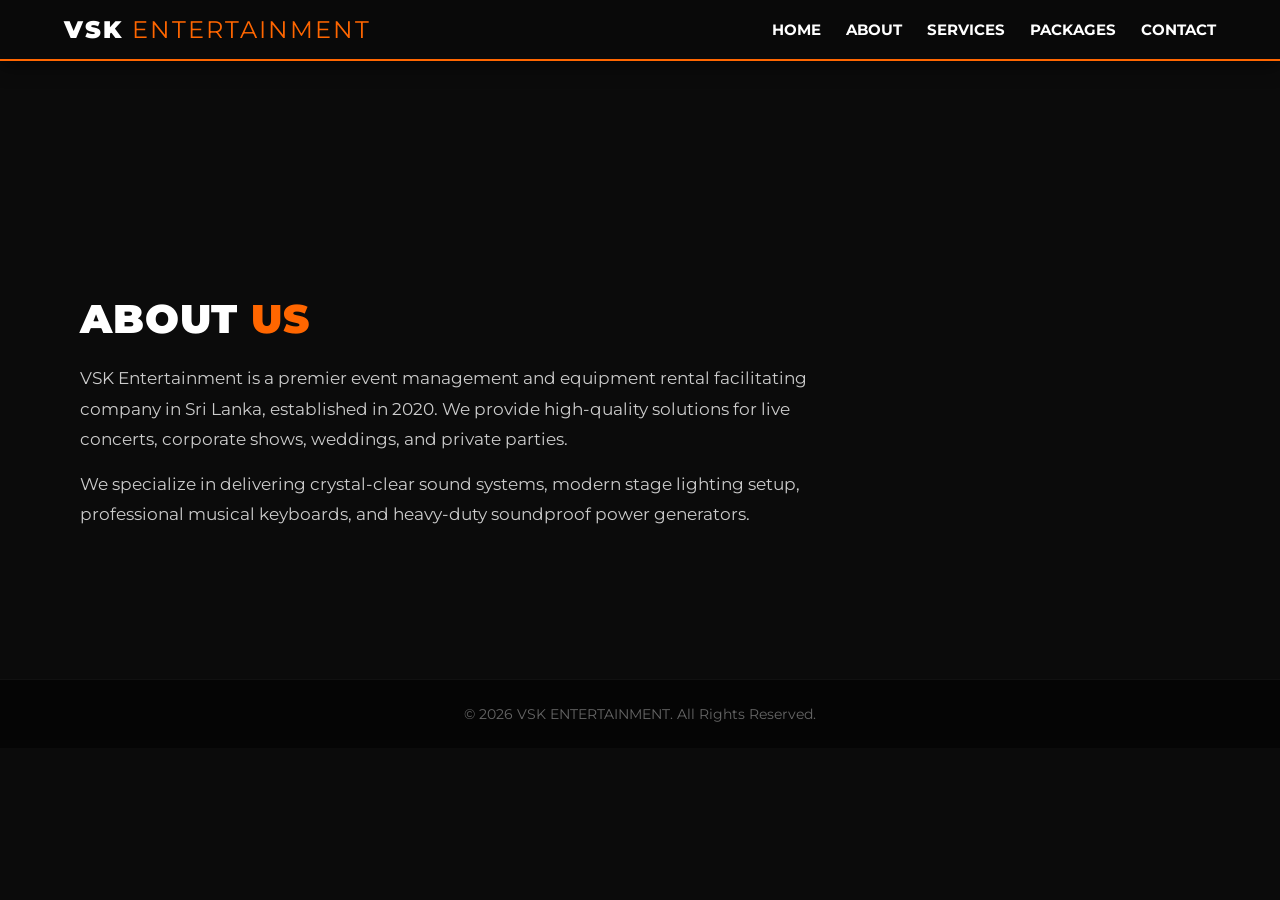
==== about.html @ 510845f7 "Fix HTML structure and update YouTube link" ====
<!DOCTYPE html>
<html lang="en">
<head>
    <meta charset="UTF-8">
    <meta name="viewport" content="width=device-width, initial-scale=1.0">
    <title>About Us - VSK Entertainment</title>
    <link rel="stylesheet" href="style.css">
</head>
<body class="bg-dark">

    <header>
        <div class="logo">
            <h2>VSK <span>ENTERTAINMENT</span></h2>
        </div>
        <nav>
            <ul>
                <li><a href="index.html">Home</a></li>
                <li><a href="about.html" class="active">About</a></li>
                <li><a href="services.html">Services</a></li>
                <li><a href="packages.html">Packages</a></li>
                <li><a href="contact.html">Contact</a></li>
            </ul>
        </nav>
    </header>

    <section class="section-padding" style="margin-top: 80px;">
        <div class="about-container">
            <div class="about-content-left">
                <h1>ABOUT <span>US</span></h1>
                <p>VSK Entertainment is a premier event management and equipment rental facilitating company in Sri Lanka, established in 2020. We provide high-quality solutions for live concerts, corporate shows, weddings, and private parties.</p>
                <p>We specialize in delivering crystal-clear sound systems, modern stage lighting setup, professional musical keyboards, and heavy-duty soundproof power generators.</p>
            </div>
            <div class="about-content-right">
                <iframe width="100%" height="315" src="https:https://youtu.be/2-T1KAyogzk?si=XlGa7LZ4skkgmiGW" title="YouTube video player" frameborder="0" allow="accelerometer; autoplay; clipboard-write; encrypted-media; gyroscope; picture-in-picture" allowfullscreen></iframe>
            </div>
        </div>
    </section>

    <footer>
        <p>© 2026 VSK ENTERTAINMENT. All Rights Reserved.</p>
    </footer>

</body>
</html>
---- style.css ----
/* 
   1. Google Fonts Import & Reset
    */
@import url('https://fonts.googleapis.com/css2?family=Montserrat:wght@400;700;900&display=swap');

* {
    margin: 0;
    padding: 0;
    box-shadow: none;
    box-sizing: border-box;
}

html {
    scroll-behavior: smooth; 
}

body {
    font-family: 'Montserrat', sans-serif;
    background-color: #0a0a0a;
    color: #ffffff;
    padding-top: 80px; 
}

/* 
   2. Header & Navigation (Sticky Header)
   */
header {
    position: fixed;
    top: 0;
    left: 0;
    width: 100%;
    z-index: 1000;
    background-color: rgba(10, 10, 10, 0.95);
    display: flex;
    justify-content: space-between;
    align-items: center;
    padding: 15px 5%;
    border-bottom: 2px solid #ff6600;
    box-shadow: 0 4px 20px rgba(0,0,0,0.6);
}

/* Logo Setup */
.logo {
    display: flex;
    align-items: center;
    gap: 12px;
}

.header-logo {
    height: 45px;
    width: auto;
    object-fit: contain;
}

.logo h2 {
    font-size: 1.5rem;
    font-weight: 900;
    letter-spacing: 2px;
    text-transform: uppercase;
}

.logo h2 span {
    color: #ff6600;
    font-weight: 400;
}

/* Navigation Links */
nav ul {
    display: flex;
    list-style: none;
    gap: 25px;
}

nav ul li a {
    color: #ffffff;
    text-decoration: none;
    font-size: 0.95rem;
    font-weight: 700;
    text-transform: uppercase;
    transition: color 0.3s ease;
}

nav ul li a:hover {
    color: #ff6600;
}

/*
   3. Hero / Home Section (With Background Image)
    */
.hero-section {
    position: relative;
    height: 85vh;
    background: url("background.png") no-repeat center center/cover;
    display: flex;
    align-items: center;
    justify-content: center;
    text-align: center;
    padding: 0 20px;
}


.overlay {
    position: absolute;
    top: 0;
    left: 0;
    width: 100%;
    height: 100%;
    background-color: rgba(0, 0, 0, 0.65);
    z-index: 1;
}

.hero-content {
    position: relative;
    z-index: 2;
    max-width: 800px;
}

.hero-content h1 {
    font-size: 3.5rem;
    font-weight: 900;
    letter-spacing: 3px;
    margin-bottom: 10px;
}

.hero-content h1 span {
    color: #ff6600;
}

.hero-content h3 {
    font-size: 1.2rem;
    font-weight: 700;
    letter-spacing: 4px;
    color: #cccccc;
    margin-bottom: 20px;
}

.hero-content p {
    font-size: 1.1rem;
    color: #e0e0e0;
    margin-bottom: 30px;
    line-height: 1.6;
}

/* Buttons (CTA Button) */
.cta-btn {
    display: inline-block;
    background-color: #ff6600;
    color: #ffffff;
    padding: 12px 35px;
    font-size: 1rem;
    font-weight: 700;
    text-decoration: none;
    border-radius: 25px;
    text-transform: uppercase;
    transition: background 0.3s ease, transform 0.2s ease;
}

.cta-btn:hover {
    background-color: #e65c00;
    transform: translateY(-2px);
}

/* 
   4. Section Layout & About Styling
    */
.section-padding {
    padding: 100px 0; 
}

.bg-dark {
    background-color: #0b0b0b; 
}

.about-container {
    display: flex;
    justify-content: space-between;
    align-items: center;
    max-width: 1200px;
    margin: 0 auto;
    padding: 0 40px;
    gap: 50px;
}

.about-content-left {
    flex: 1;
    text-align: left;
}

.about-content-left h1 {
    font-size: 2.5rem;
    font-weight: 900;
    margin-bottom: 20px;
    letter-spacing: 1px;
}

.about-content-left h1 span {
    color: #ff6600;
}

.about-content-left p {
    font-size: 1.05rem;
    line-height: 1.8;
    color: #cccccc;
    margin-bottom: 15px;
}

/* Video Wrapper */
.about-video-right {
    flex: 1;
    width: 100%;
    display: flex;
    justify-content: center;
}

.about-video-right iframe {
    width: 100%;
    height: 315px;
    border-radius: 8px;
    border: 2px solid #222222;
    box-shadow: 0px 10px 25px rgba(0, 0, 0, 0.5);
}

/* 
   5. Footer Styling
    */
footer {
    background-color: #050505;
    text-align: center;
    padding: 25px 0;
    border-top: 1px solid #111111;
    font-size: 0.9rem;
    color: #666666;
}

/* 
   6. Responsive Screen Adjustments (Mobile Friendly)
   */
@media (max-width: 768px) {
    body {
        padding-top: 140px; 
    }

    header {
        flex-direction: column;
        gap: 15px;
        padding: 15px 20px;
    }

    nav ul {
        gap: 15px;
    }

    .hero-content h1 {
        font-size: 2.3rem;
    }

    .about-container {
        flex-direction: column;
        padding: 0 20px;
        gap: 30px;
    }
    
    .section-padding {
        padding: 60px 0;
    }
}
/* Gallery Grid Setup */
.gallery-grid {
    display: grid;
    grid-template-columns: repeat(auto-fit, minmax(250px, 1fr));
    gap: 20px;
    width: 100%;
}

/* Individual Image Container */
.gallery-item {
    position: relative;
    height: 220px;
    border-radius: 8px;
    overflow: hidden;
    border: 2px solid #222222;
    box-shadow: 0 5px 15px rgba(0,0,0,0.5);
    transition: border-color 0.3s ease;
}

.gallery-item img {
    width: 100%;
    height: 100%;
    object-fit: cover; 
    transition: transform 0.4s ease;
}

/* Hover කළ විට සිදුවන වෙනස්කම් */
.gallery-item:hover {
    border-color: #ff6600; 
}

.gallery-item:hover img {
    transform: scale(1.1); 
}

@media (max-width: 480px) {
    header nav ul {
        gap: 8px !important; 
        padding: 0 5px !important;
        justify-content: center;
    }

    header nav ul li a {
        font-size: 11px !important;
        letter-spacing: 0px !important; 
    }
}
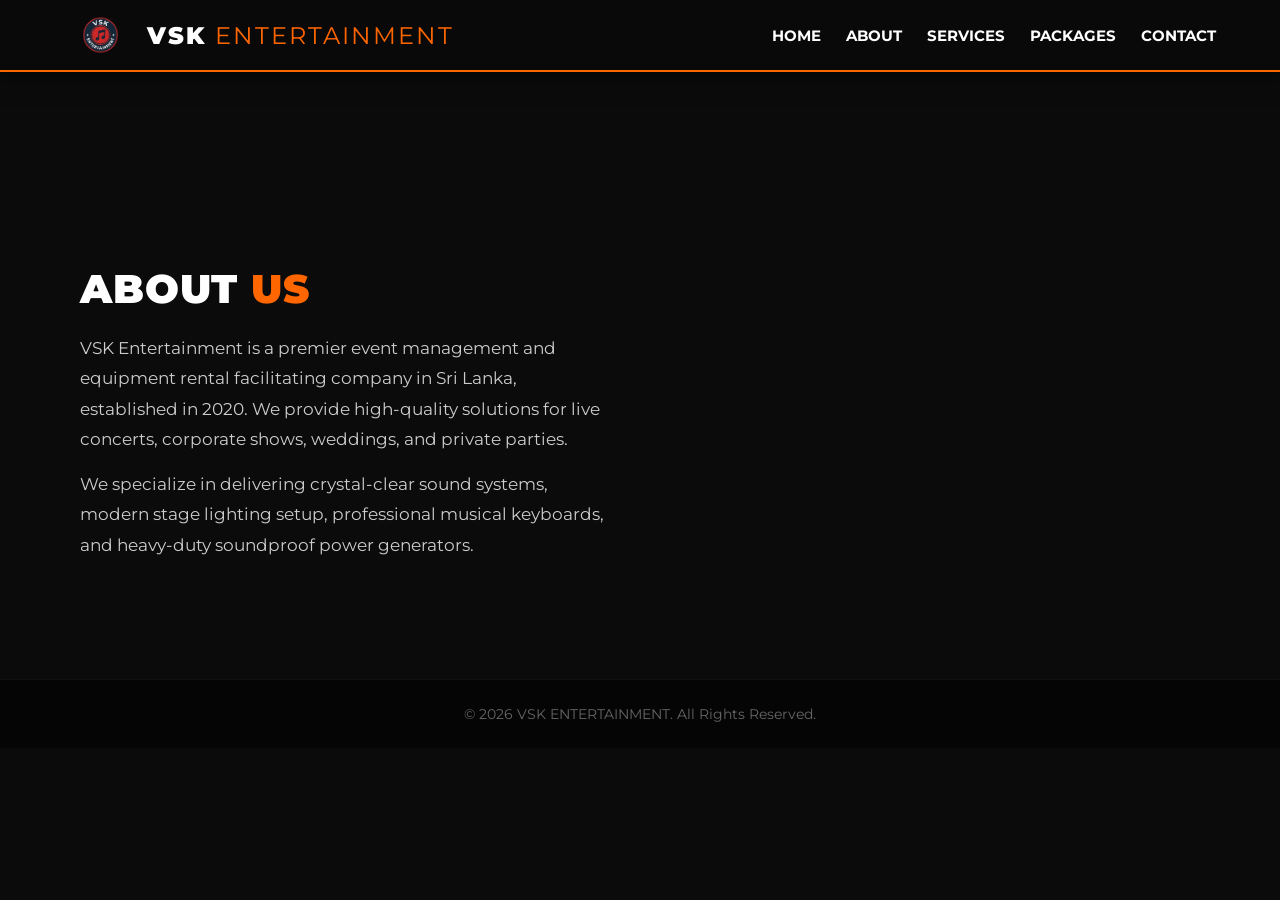
==== commit 5287dc68: "Update about.html" ====
--- a/about.html
+++ b/about.html
@@ -4,12 +4,15 @@
     <meta charset="UTF-8">
     <meta name="viewport" content="width=device-width, initial-scale=1.0">
     <title>About Us - VSK Entertainment</title>
+    <link rel="icon" href="favicon.png" type="image/x-icon">
     <link rel="stylesheet" href="style.css">
+    <link rel="stylesheet" href="https://cdnjs.cloudflare.com/ajax/libs/font-awesome/6.4.2/css/all.min.css">
 </head>
 <body class="bg-dark">
 
     <header>
-        <div class="logo">
+        <div class="logo" style="display: flex; align-items: center; gap: 10px;">
+            <img src="logo.png" alt="VSK Logo" style="height: 40px;">
             <h2>VSK <span>ENTERTAINMENT</span></h2>
         </div>
         <nav>
@@ -30,8 +33,8 @@
                 <p>VSK Entertainment is a premier event management and equipment rental facilitating company in Sri Lanka, established in 2020. We provide high-quality solutions for live concerts, corporate shows, weddings, and private parties.</p>
                 <p>We specialize in delivering crystal-clear sound systems, modern stage lighting setup, professional musical keyboards, and heavy-duty soundproof power generators.</p>
             </div>
-            <div class="about-content-right">
-                <iframe width="100%" height="315" src="https:https://youtu.be/2-T1KAyogzk?si=XlGa7LZ4skkgmiGW" title="YouTube video player" frameborder="0" allow="accelerometer; autoplay; clipboard-write; encrypted-media; gyroscope; picture-in-picture" allowfullscreen></iframe>
+            <div class="about-content-right" style="flex: 1; min-width: 300px;">
+                <iframe width="100%" height="315" src="https://youtu.be/2-T1KAyogzk?si=XlGa7LZ4skkgmiGW" title="YouTube video player" frameborder="0" allow="accelerometer; autoplay; clipboard-write; encrypted-media; gyroscope; picture-in-picture" allowfullscreen style="border-radius: 8px;"></iframe>
             </div>
         </div>
     </section>
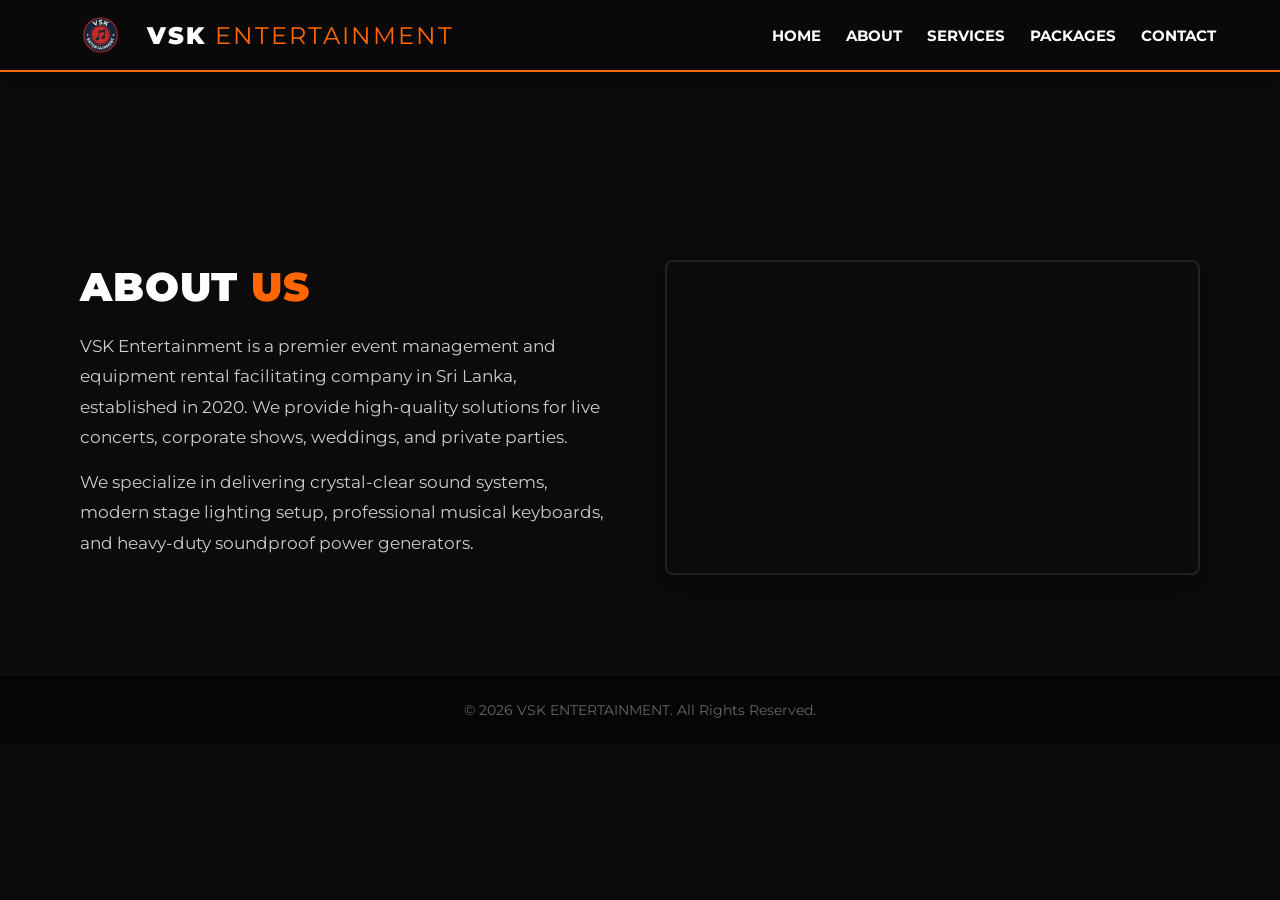
==== commit 37f117f6: "Update about.html" ====
--- a/about.html
+++ b/about.html
@@ -33,8 +33,8 @@
                 <p>VSK Entertainment is a premier event management and equipment rental facilitating company in Sri Lanka, established in 2020. We provide high-quality solutions for live concerts, corporate shows, weddings, and private parties.</p>
                 <p>We specialize in delivering crystal-clear sound systems, modern stage lighting setup, professional musical keyboards, and heavy-duty soundproof power generators.</p>
             </div>
-            <div class="about-content-right" style="flex: 1; min-width: 300px;">
-                <iframe width="100%" height="315" src="https://youtu.be/2-T1KAyogzk?si=XlGa7LZ4skkgmiGW" title="YouTube video player" frameborder="0" allow="accelerometer; autoplay; clipboard-write; encrypted-media; gyroscope; picture-in-picture" allowfullscreen style="border-radius: 8px;"></iframe>
+            <div class="about-video-right" style="flex: 1; min-width: 300px;">
+                <iframe width="100%" height="315" src="https://youtu.be/2-T1KAyogzk?si=bILe8pA5pKz8-yCx" title="YouTube video player" frameborder="0" allow="accelerometer; autoplay; clipboard-write; encrypted-media; gyroscope; picture-in-picture" allowfullscreen style="border-radius: 8px;"></iframe>
             </div>
         </div>
     </section>
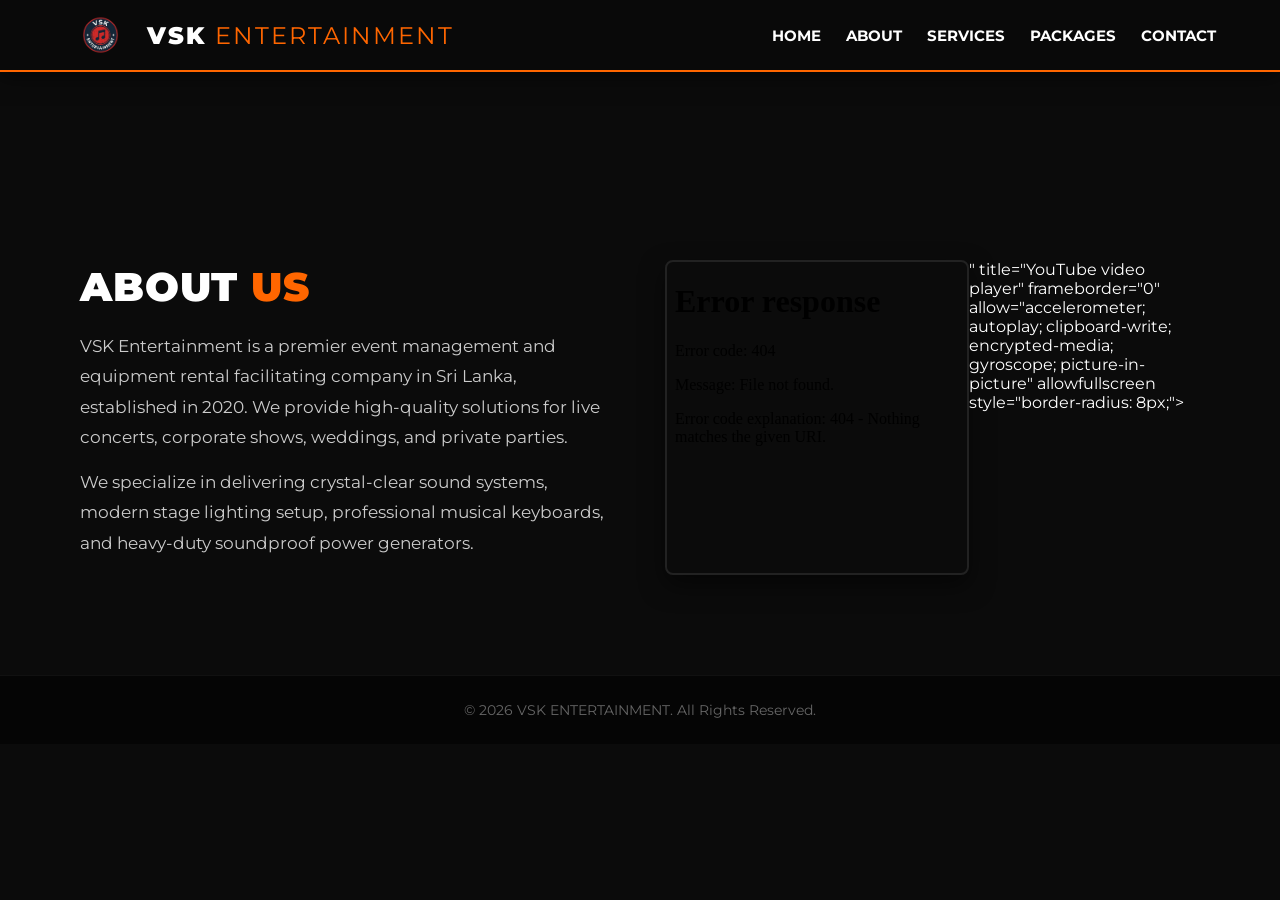
==== commit af440ac1: "Update about.html" ====
--- a/about.html
+++ b/about.html
@@ -34,7 +34,7 @@
                 <p>We specialize in delivering crystal-clear sound systems, modern stage lighting setup, professional musical keyboards, and heavy-duty soundproof power generators.</p>
             </div>
             <div class="about-video-right" style="flex: 1; min-width: 300px;">
-                <iframe width="100%" height="315" src="https://youtu.be/2-T1KAyogzk?si=bILe8pA5pKz8-yCx" title="YouTube video player" frameborder="0" allow="accelerometer; autoplay; clipboard-write; encrypted-media; gyroscope; picture-in-picture" allowfullscreen style="border-radius: 8px;"></iframe>
+                <iframe width="100%" height="315" src="<iframe width="560" height="315" src="https://www.youtube.com/embed/2-T1KAyogzk?si=bILe8pA5pKz8-yCx" title="YouTube video player" frameborder="0" allow="accelerometer; autoplay; clipboard-write; encrypted-media; gyroscope; picture-in-picture; web-share" referrerpolicy="strict-origin-when-cross-origin" allowfullscreen></iframe>" title="YouTube video player" frameborder="0" allow="accelerometer; autoplay; clipboard-write; encrypted-media; gyroscope; picture-in-picture" allowfullscreen style="border-radius: 8px;"></iframe>
             </div>
         </div>
     </section>
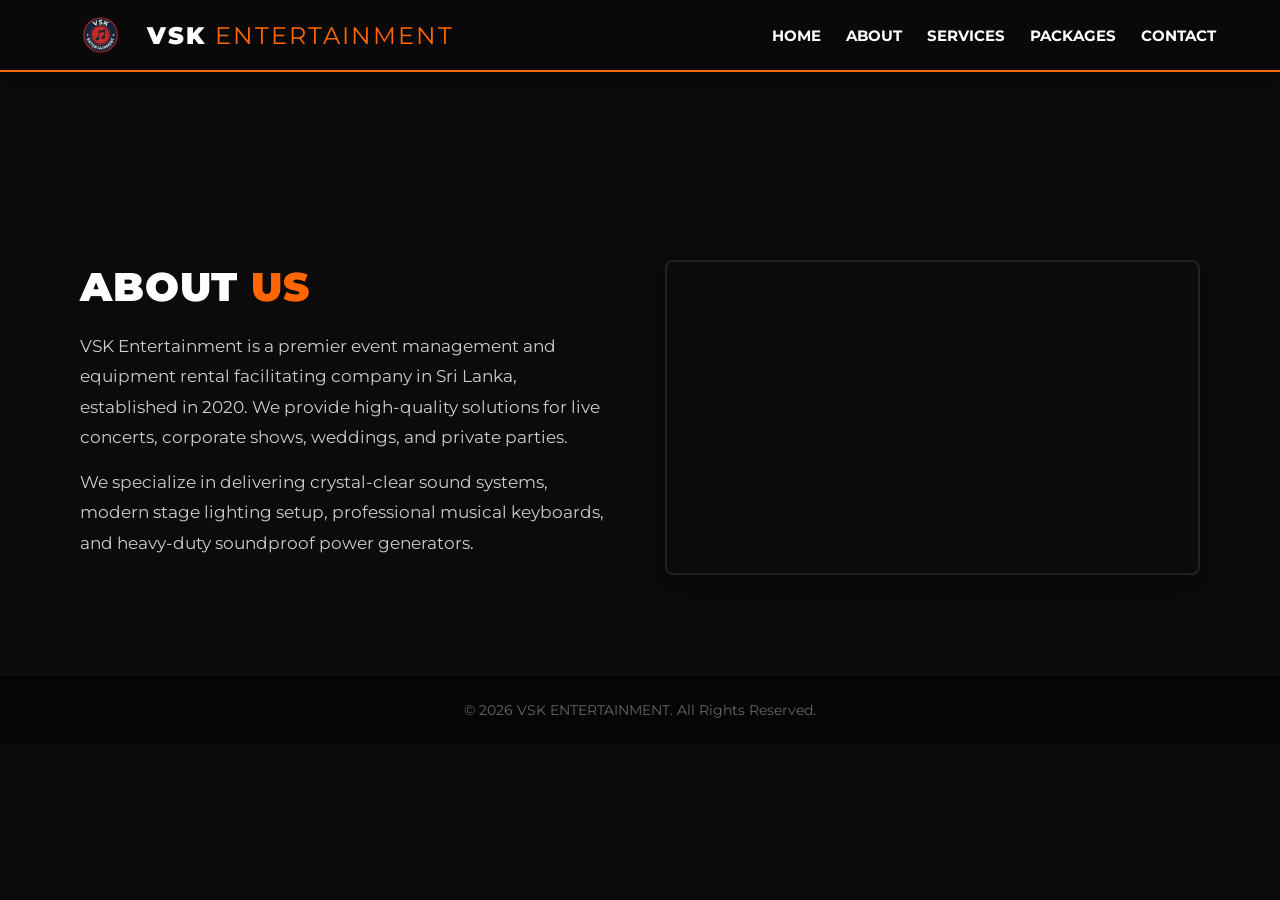
==== commit 62754787: "Update about.html" ====
--- a/about.html
+++ b/about.html
@@ -34,7 +34,7 @@
                 <p>We specialize in delivering crystal-clear sound systems, modern stage lighting setup, professional musical keyboards, and heavy-duty soundproof power generators.</p>
             </div>
             <div class="about-video-right" style="flex: 1; min-width: 300px;">
-                <iframe width="100%" height="315" src="<iframe width="560" height="315" src="https://www.youtube.com/embed/2-T1KAyogzk?si=bILe8pA5pKz8-yCx" title="YouTube video player" frameborder="0" allow="accelerometer; autoplay; clipboard-write; encrypted-media; gyroscope; picture-in-picture; web-share" referrerpolicy="strict-origin-when-cross-origin" allowfullscreen></iframe>" title="YouTube video player" frameborder="0" allow="accelerometer; autoplay; clipboard-write; encrypted-media; gyroscope; picture-in-picture" allowfullscreen style="border-radius: 8px;"></iframe>
+                <iframe width="560" height="315" src="https://www.youtube.com/embed/2-T1KAyogzk?si=AymA4dCDbHZ5mHoR" title="YouTube video player" frameborder="0" allow="accelerometer; autoplay; clipboard-write; encrypted-media; gyroscope; picture-in-picture; web-share" referrerpolicy="strict-origin-when-cross-origin" allowfullscreen></iframe>
             </div>
         </div>
     </section>
